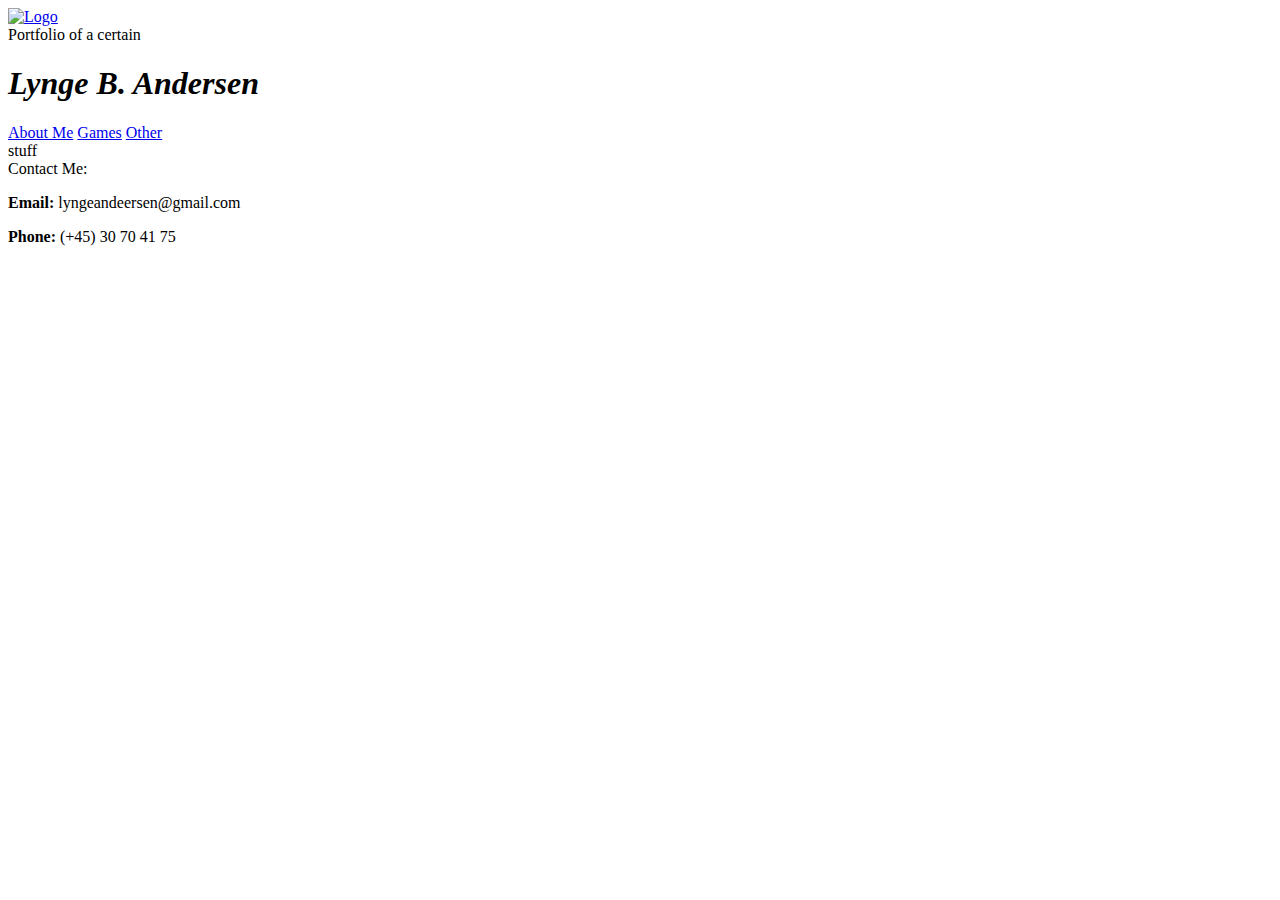
==== index.html @ c81c0e6b "Add files via upload" ====
<!DOCTYPE html>
<html lang="en">
<head>
    <meta charset="UTF-8">
    <meta http-equiv="X-UA-Compatible" content="IE=edge">
    <meta name="viewport" content="width=device-width, initial-scale=1.0">
    <title>Portfolio Front Page</title>
    <link rel="StyleSheet" href="basic.css">
</head>
<body>
    <div> <a href="index.html"><img src="assets/Logo.PNG" alt="Logo"></a> </div>
    <header>
        Portfolio of a certain
        <h1><i>Lynge B. Andersen</i></h1>
    </header>
    <nav>
        <a href="about.html">About Me</a>
        <a href="games.html">Games</a>
        <a href="other.html">Other</a>

    </nav>
    <main>stuff</main>
    <footer>
        Contact Me:
        <p>
            <b>Email:</b> lyngeandeersen@gmail.com
        </p>
        <p>
            <b>Phone:</b> (+45) 30 70 41 75
        </p>
    </footer>
    
</body>
</html>
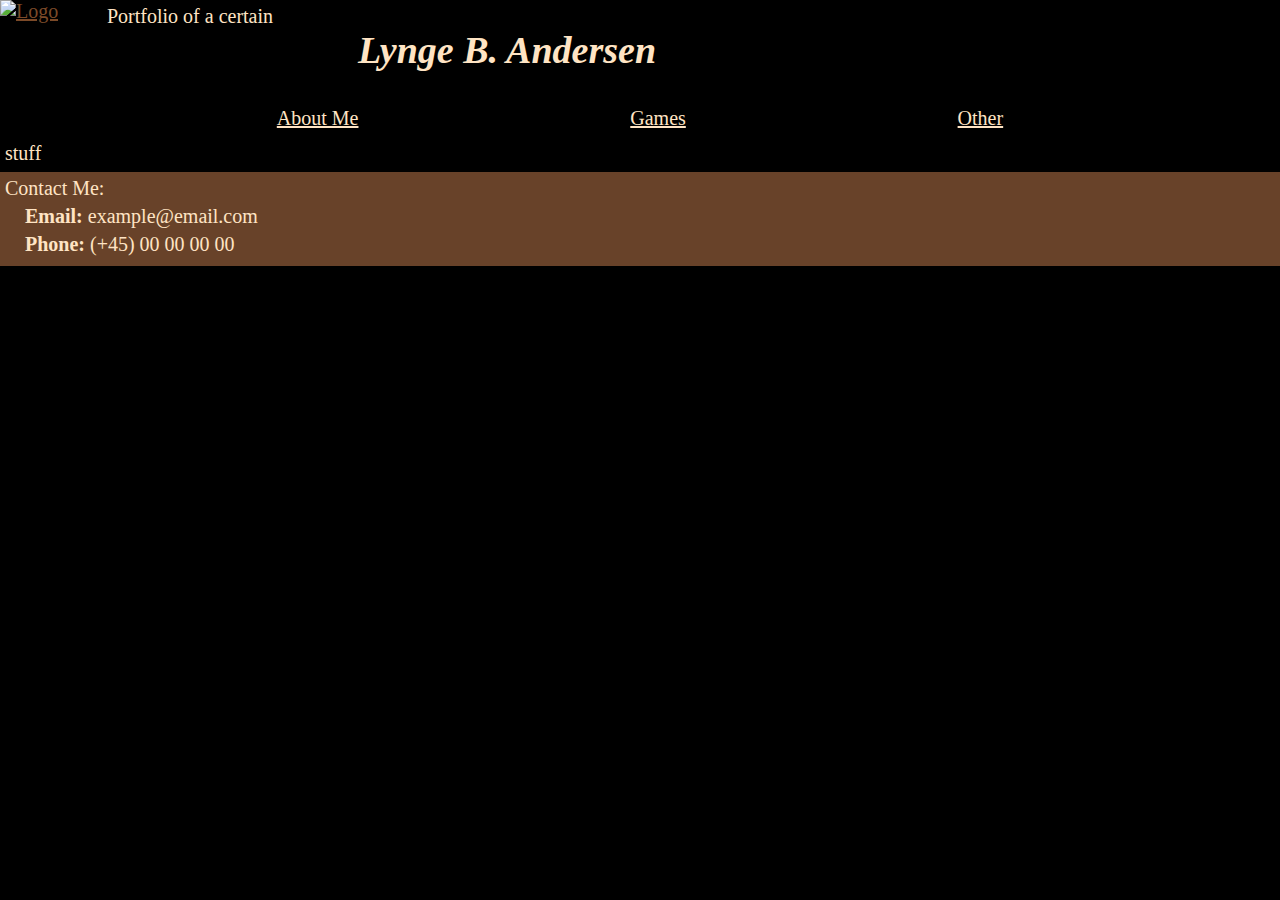
==== commit 64f326e7: "change contact info" ====
--- a/index.html
+++ b/index.html
@@ -23,10 +23,10 @@
     <footer>
         Contact Me:
         <p>
-            <b>Email:</b> lyngeandeersen@gmail.com
+            <b>Email:</b> example@email.com
         </p>
         <p>
-            <b>Phone:</b> (+45) 30 70 41 75
+            <b>Phone:</b> (+45) 00 00 00 00
         </p>
     </footer>
     
--- a/basic.css
+++ b/basic.css
@@ -0,0 +1,84 @@
+body
+{
+    
+    font-family: Georgia, 'Times New Roman', Times, serif;
+    display: grid;
+    background: black;
+    color: bisque;
+    grid-gap: 2px;
+    grid-template-columns: 100px;
+    grid-template-rows: 100px;
+    grid-template-areas: 
+        "l h h h"
+        "n n n n"
+        "m m m m"
+        "f f f f"
+        "s s s s";
+    margin: auto;
+}
+
+body > *
+{
+    font-size: 20px;
+    padding: 5px;
+}
+
+body div
+{
+    padding: 0px;
+    grid-area: l;
+}
+
+body header
+{
+    grid-area: h;
+    max-width: 800px;
+}
+
+body header h1
+{
+    margin: 0px;
+    text-align: center;
+    font-size: 190%;
+}
+
+body nav
+{
+    display: flex;
+    justify-content: space-evenly;
+    
+    grid-area: n;
+}
+
+body main
+{
+    grid-area: m;
+}
+
+body footer
+{
+    grid-area: f;
+    background: rgb(104, 66, 41);
+}
+
+body footer p
+{
+    margin: 5px;
+    margin-left: 20px;
+}
+
+a
+{
+    color: bisque;
+}
+a:hover
+{
+    color: rgb(124, 74, 40);
+}
+
+img
+{
+    height: 100%;
+    width: 100%;
+}
+
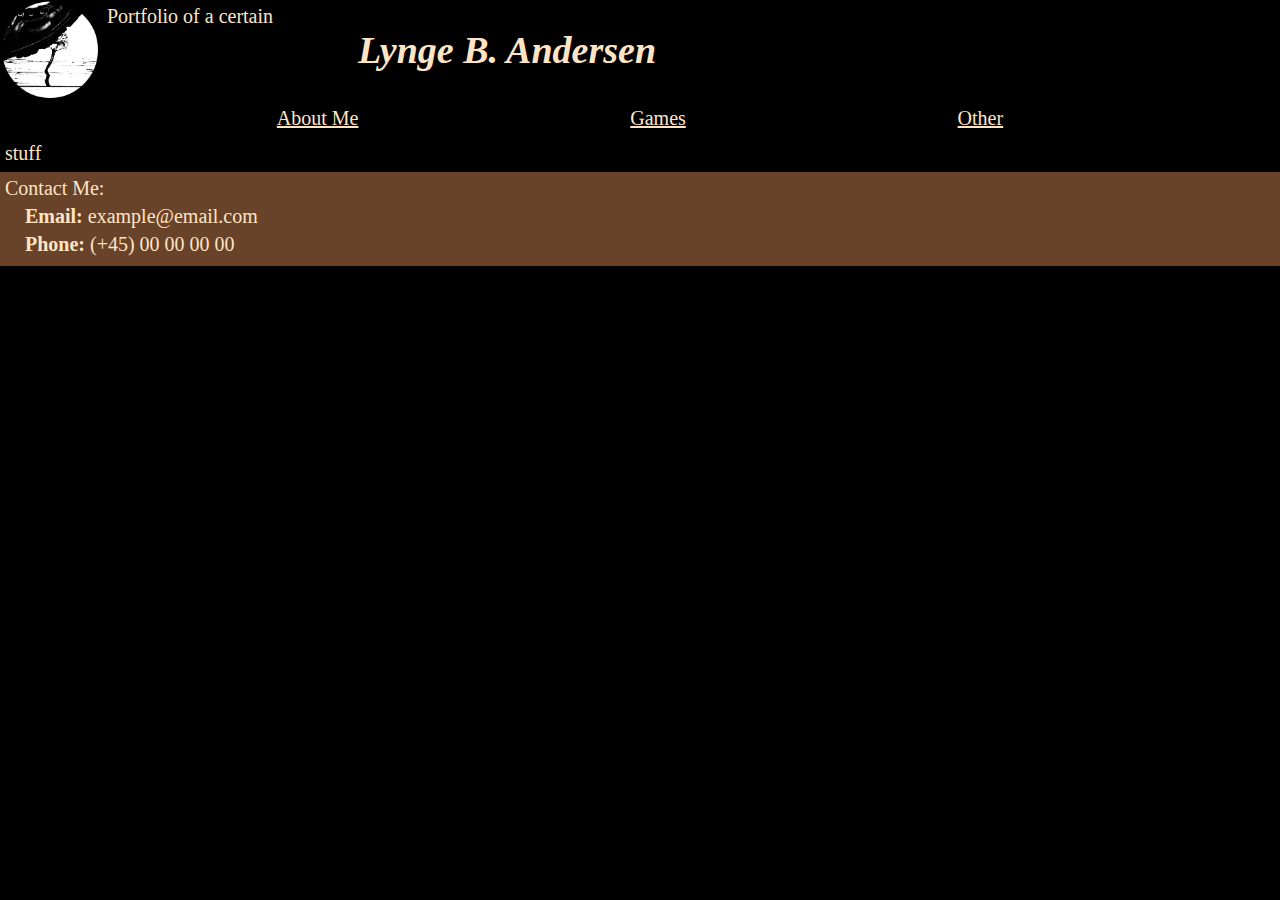
==== commit e4c00bd2: "picture test" ====
--- a/index.html
+++ b/index.html
@@ -8,7 +8,7 @@
     <link rel="StyleSheet" href="basic.css">
 </head>
 <body>
-    <div> <a href="index.html"><img src="assets/Logo.PNG" alt="Logo"></a> </div>
+    <div> <a href="index.html"><img src="assets/logo.PNG" alt="Logo"></a> </div>
     <header>
         Portfolio of a certain
         <h1><i>Lynge B. Andersen</i></h1>
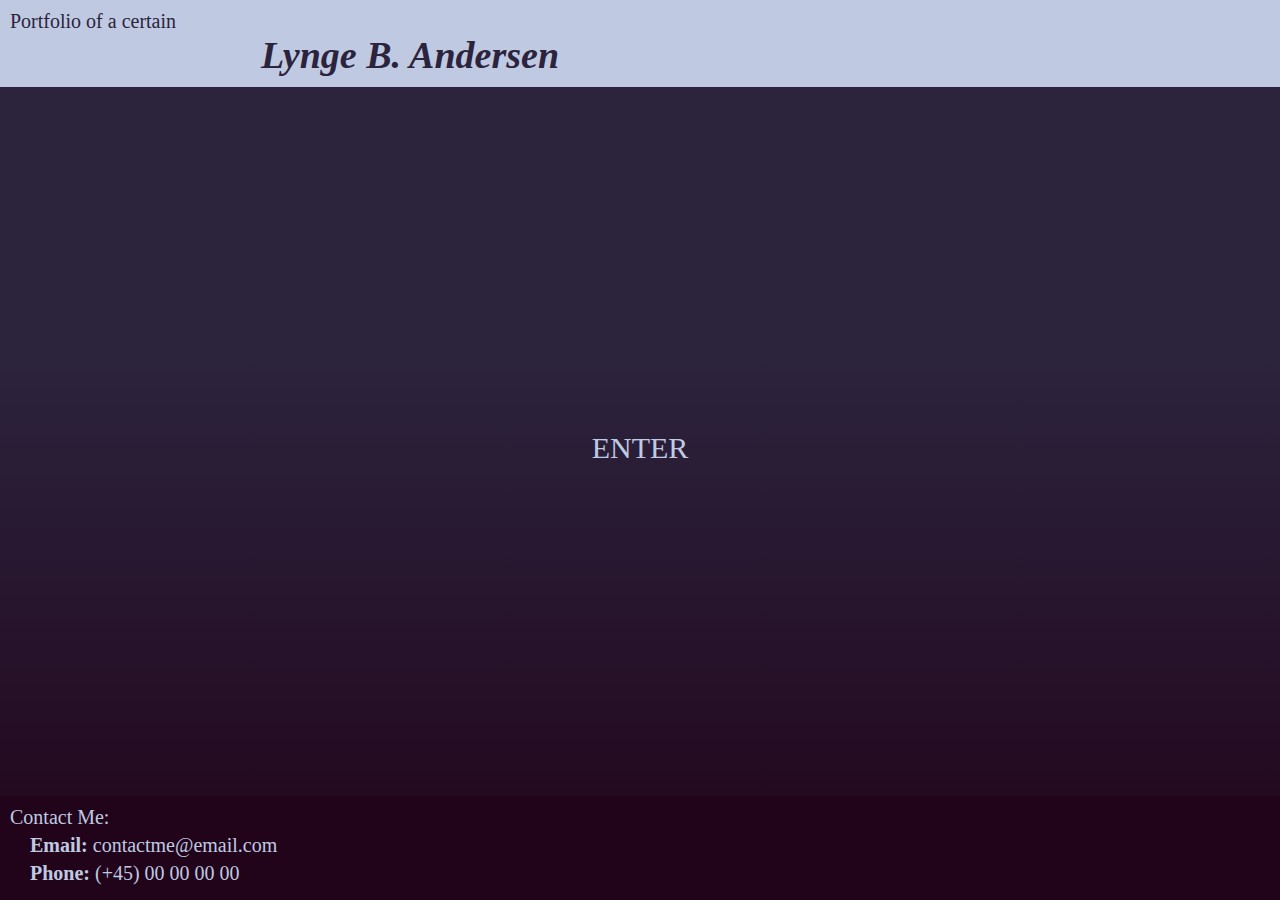
==== commit 1d1cc2f0: "front page" ====
--- a/index.html
+++ b/index.html
@@ -8,9 +8,9 @@
     <link rel="StyleSheet" href="basic.css">
 </head>
 <body>
-    <div> <a href="index.html"><img src="assets/logo.PNG" alt="Logo"></a> </div>
+    
     <header>
-        Portfolio of a certain
+        <a href="index.html">Portfolio of a certain</a>
         <h1><i>Lynge B. Andersen</i></h1>
     </header>
     <nav>
@@ -19,11 +19,16 @@
         <a href="other.html">Other</a>
 
     </nav>
-    <main>stuff</main>
+    <main>
+        <img class="if" src="cave.png" alt="Cave">
+        <img class="il" src="cavelit.png" alt="Lit cave">
+        <a class="te" href="games.html">ENTER</a>
+        
+    </main>
     <footer>
         Contact Me:
         <p>
-            <b>Email:</b> example@email.com
+            <b>Email:</b> contactme@email.com
         </p>
         <p>
             <b>Phone:</b> (+45) 00 00 00 00
--- a/basic.css
+++ b/basic.css
@@ -1,38 +1,30 @@
+html
+{
+    background-image: linear-gradient(to top, rgba(33,4,26,1) 0%, rgba(44,35,61,1) 60%);
+    height: 100%;
+}
+
 body
 {
-    
     font-family: Georgia, 'Times New Roman', Times, serif;
-    display: grid;
-    background: black;
-    color: bisque;
-    grid-gap: 2px;
-    grid-template-columns: 100px;
-    grid-template-rows: 100px;
-    grid-template-areas: 
-        "l h h h"
-        "n n n n"
-        "m m m m"
-        "f f f f"
-        "s s s s";
-    margin: auto;
+    color: #BFCAE2;
+    height: 100%;
+    margin: 0px;
 }
 
 body > *
 {
     font-size: 20px;
-    padding: 5px;
-}
-
-body div
-{
-    padding: 0px;
-    grid-area: l;
+    padding: 10px;
 }
 
 body header
 {
-    grid-area: h;
-    max-width: 800px;
+    background: #BFCAE2;
+    
+    color: #2C233D;
+    position: fixed;
+    width: 100%;
 }
 
 body header h1
@@ -40,25 +32,75 @@
     margin: 0px;
     text-align: center;
     font-size: 190%;
+    max-width: 800px;
 }
 
 body nav
 {
     display: flex;
     justify-content: space-evenly;
-    
-    grid-area: n;
 }
 
 body main
 {
-    grid-area: m;
+    display: grid;
+    height: 90%;
+    width: 100%;
+    padding: 0px;
+    margin-left: auto;
+    margin-right: auto;
+
+    grid-template-areas: 
+        "t";
+    
+    justify-content: center;
+}
+
+.if{
+    grid-area: t;
+
+    height: 100%;
+    width: 100%;
+    max-width: 1100px;
+    object-fit: cover;
+
+    cursor: pointer;
+}
+.il{
+    grid-area: t;
+
+    height: 100%;
+    width: 100%;
+    max-width: 1100px;
+    object-fit: cover;
+
+    opacity: 0%;
+    
+    cursor: pointer;
+}
+
+.il:hover{
+    opacity: 100%;
+}
+
+.te{
+    grid-area: t;
+
+    font-size: 150%;
+
+    display: flex;
+    justify-content: center;
+    align-items: center;
+    
+    cursor: pointer;
 }
 
 body footer
 {
-    grid-area: f;
-    background: rgb(104, 66, 41);
+    position: fixed;
+    bottom: 0px;
+    width: 100%;
+    background: #21041A;
 }
 
 body footer p
@@ -67,18 +109,22 @@
     margin-left: 20px;
 }
 
-a
+a{
+    text-decoration: none;
+}
+
+main a
 {
-    color: bisque;
+    color: #BFCAE2;
+}
+
+header a
+{
+    color: #2C233D;
 }
 a:hover
 {
-    color: rgb(124, 74, 40);
+    text-decoration: underline;
 }
 
-img
-{
-    height: 100%;
-    width: 100%;
-}
 
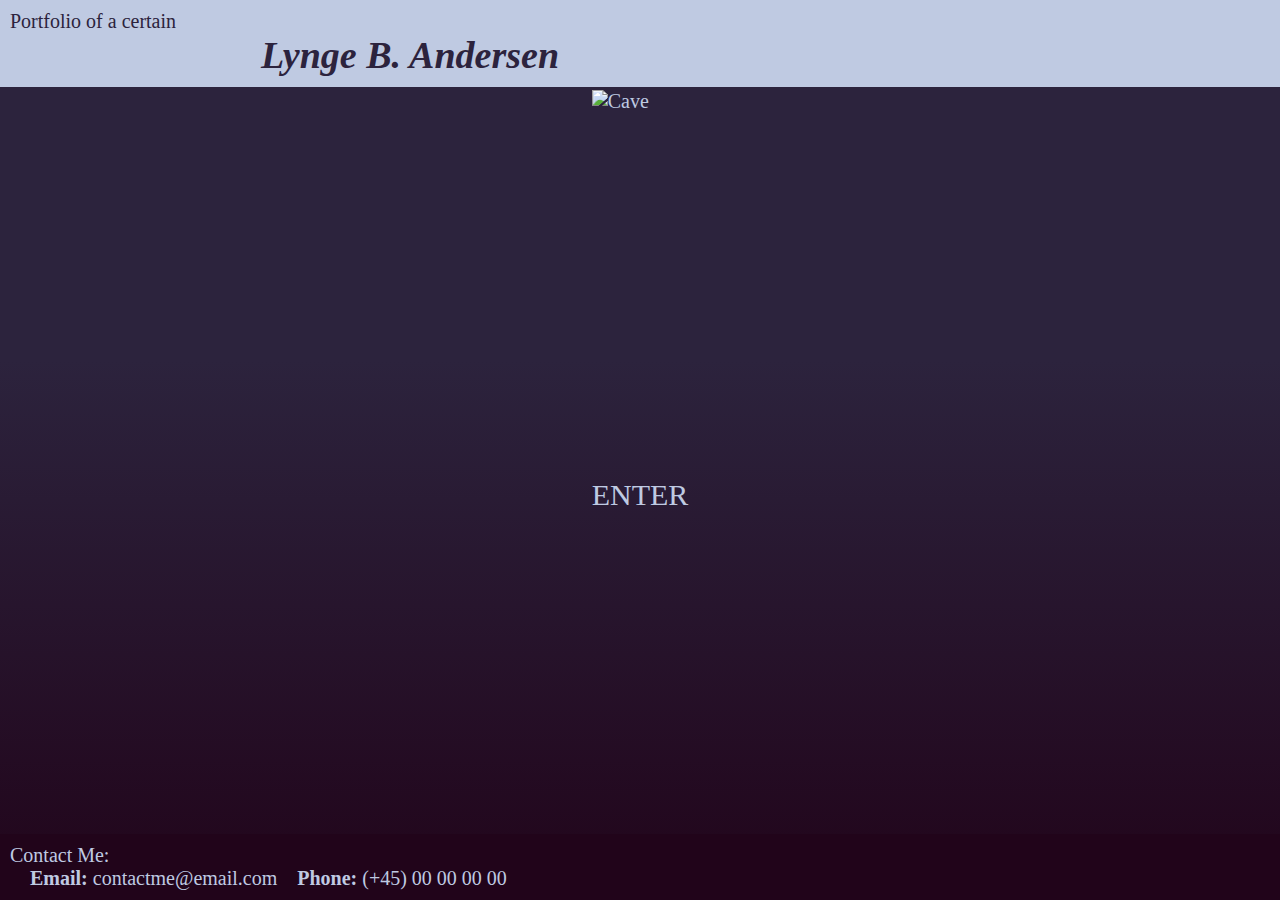
==== commit 086e1494: "finish code last pages" ====
--- a/index.html
+++ b/index.html
@@ -6,6 +6,7 @@
     <meta name="viewport" content="width=device-width, initial-scale=1.0">
     <title>Portfolio Front Page</title>
     <link rel="StyleSheet" href="basic.css">
+    <link rel="StyleSheet" href="front.css">
 </head>
 <body>
     
@@ -13,26 +14,26 @@
         <a href="index.html">Portfolio of a certain</a>
         <h1><i>Lynge B. Andersen</i></h1>
     </header>
-    <nav>
-        <a href="about.html">About Me</a>
-        <a href="games.html">Games</a>
-        <a href="other.html">Other</a>
 
-    </nav>
+    <div class="top"></div>
+
     <main>
-        <img class="if" src="cave.png" alt="Cave">
-        <img class="il" src="cavelit.png" alt="Lit cave">
-        <a class="te" href="games.html">ENTER</a>
+        
+        <img class="buttonimg" src="assets/cave.png" alt="Cave">
+        <a  class="buttonhover" href="midway.html"><img class="hoverimg" src="assets/cavelit.png" alt="Lit cave"></a>
+        <p class="buttontext">ENTER</p>
         
     </main>
     <footer>
         Contact Me:
-        <p>
-            <b>Email:</b> contactme@email.com
-        </p>
-        <p>
-            <b>Phone:</b> (+45) 00 00 00 00
-        </p>
+        <div>
+            <p>
+                <b>Email:</b> contactme@email.com
+            </p>
+            <p>
+                <b>Phone:</b> (+45) 00 00 00 00
+            </p>
+        </div>
     </footer>
     
 </body>
--- a/basic.css
+++ b/basic.css
@@ -1,15 +1,16 @@
 html
 {
-    background-image: linear-gradient(to top, rgba(33,4,26,1) 0%, rgba(44,35,61,1) 60%);
+    background: rgba(33,4,26,1);
     height: 100%;
 }
 
 body
 {
     font-family: Georgia, 'Times New Roman', Times, serif;
-    color: #BFCAE2;
+    color: #FFEBC8;
     height: 100%;
-    margin: 0px;
+    width: 100%;
+    margin: 0px;;
 }
 
 body > *
@@ -20,9 +21,8 @@
 
 body header
 {
-    background: #BFCAE2;
+    background: #502028;
     
-    color: #2C233D;
     position: fixed;
     width: 100%;
 }
@@ -35,96 +35,93 @@
     max-width: 800px;
 }
 
-body nav
-{
-    display: flex;
-    justify-content: space-evenly;
-}
-
 body main
 {
-    display: grid;
-    height: 90%;
-    width: 100%;
+    width: 95%;
     padding: 0px;
     margin-left: auto;
     margin-right: auto;
-
-    grid-template-areas: 
-        "t";
-    
-    justify-content: center;
 }
 
-.if{
-    grid-area: t;
-
-    height: 100%;
-    width: 100%;
-    max-width: 1100px;
-    object-fit: cover;
-
-    cursor: pointer;
-}
-.il{
-    grid-area: t;
-
-    height: 100%;
-    width: 100%;
-    max-width: 1100px;
-    object-fit: cover;
-
-    opacity: 0%;
-    
-    cursor: pointer;
+hr{
+    margin-top: 10px;
+    border-color: #FFEBC8;
 }
 
-.il:hover{
-    opacity: 100%;
-}
-
-.te{
-    grid-area: t;
-
-    font-size: 150%;
-
-    display: flex;
-    justify-content: center;
-    align-items: center;
-    
-    cursor: pointer;
-}
+/* stuff for the footer */
 
 body footer
 {
     position: fixed;
     bottom: 0px;
     width: 100%;
-    background: #21041A;
+    background: #C5733C;
 }
 
-body footer p
+body div{
+    display: flex;
+    flex-wrap: wrap;
+}
+
+body footer div p
 {
-    margin: 5px;
+    margin: 0px;
     margin-left: 20px;
 }
 
+/* links */
+
 a{
     text-decoration: none;
+    color: #FFEBC8;
 }
 
-main a
-{
-    color: #BFCAE2;
-}
-
-header a
-{
-    color: #2C233D;
-}
 a:hover
 {
     text-decoration: underline;
 }
 
+/* the back button candle */
 
+.candle{
+    position: fixed;
+    left: 0px;
+    right: 0px;
+    margin-left: auto;
+    margin-right: auto;
+    width: 120px;
+    bottom: 10px;
+    pointer-events: none;
+}
+
+.lit{
+    width: 400px;
+}
+
+.back{
+    position: fixed;
+    font-size: 120%;
+    width: 100%;
+    text-align: center;
+    bottom: 90px;
+    color: #21041A;
+}
+
+.back a{
+    color: #21041A;
+}
+
+/* the top and bottom margin ajustments */
+
+.top{
+    height: 70px;
+}
+
+.bottom{
+    height: 70px;
+}
+
+
+
+
+
--- a/front.css
+++ b/front.css
@@ -0,0 +1,86 @@
+html
+{
+    background-image: linear-gradient(to top, rgba(33,4,26,1) 0%, rgba(44,35,61,1) 60%);
+}
+
+body
+{
+    color: #BFCAE2;
+}
+
+body header
+{
+    background: #BFCAE2;
+    
+    color: #2C233D;
+}
+
+body main
+{
+    width: 100%;
+    height: 90%;
+    display: grid;
+    grid-template-areas: 
+        "t";
+    
+    justify-content: center;
+}
+
+.buttonimg{
+    grid-area: t;
+
+    height: 100%;
+    width: 100%;
+    max-width: 1100px;
+    object-fit: cover;
+
+    cursor: pointer;
+}
+.buttonhover{
+    grid-area: t;
+
+    cursor: pointer;
+}
+
+.buttonhover:hover ~ .buttontext{
+    text-decoration: underline;
+}
+
+.hoverimg{
+    height: 100%;
+    width: 100%;
+    max-width: 1100px;
+    object-fit: cover;
+
+    opacity: 0%;
+}
+
+.hoverimg:hover{
+    opacity: 100%;
+}
+
+.buttontext{
+    grid-area: t;
+
+    font-size: 150%;
+
+    display: flex;
+    justify-content: center;
+    align-items: center;
+    pointer-events: none;
+}
+
+body footer
+{
+    background: #21041A;
+}
+
+main a
+{
+    color: #BFCAE2;
+}
+
+header a
+{
+    color: #2C233D;
+}